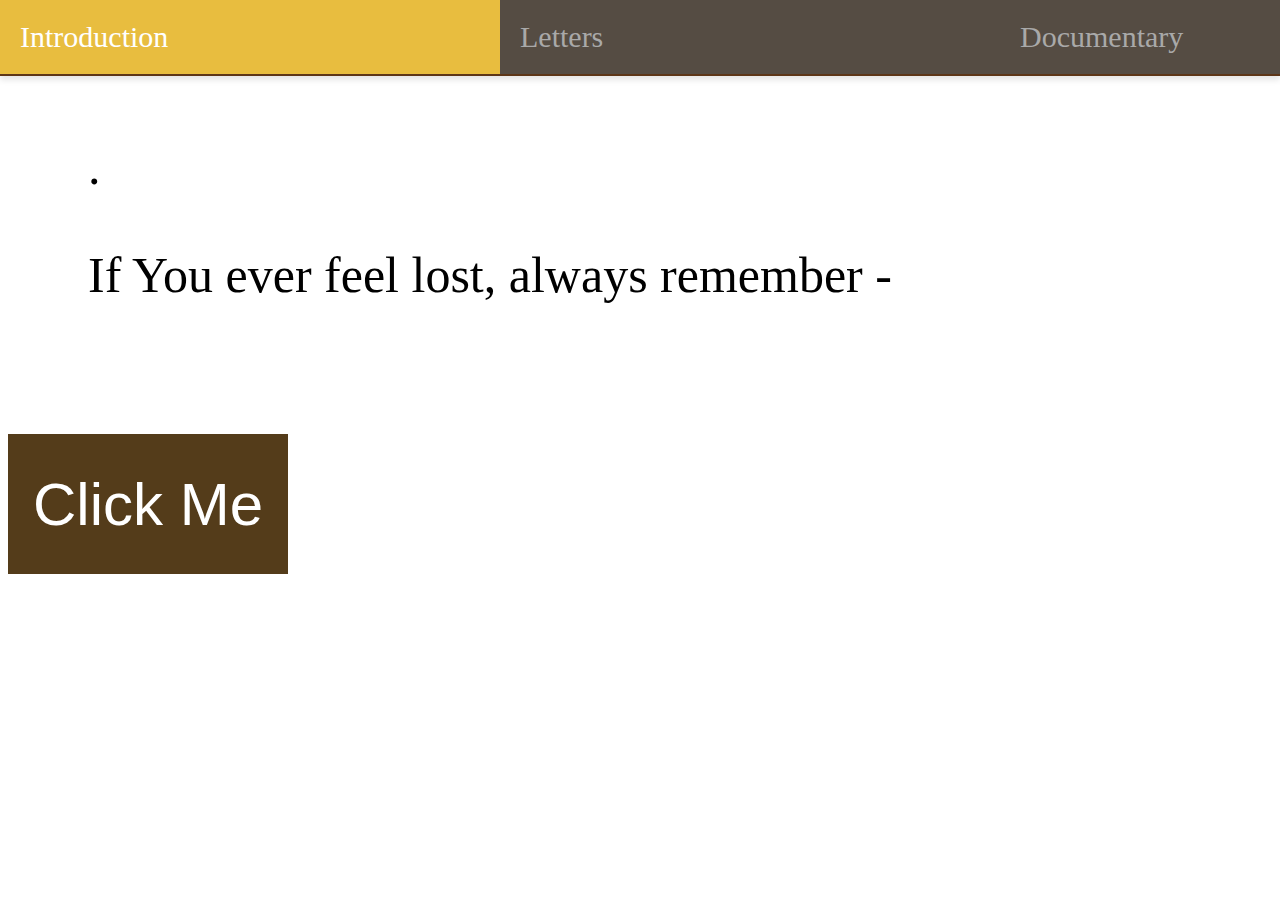
==== contact.html @ 0174c422 "Add files via upload" ====
<!DOCTYPE html>
<html>
    <head>
        <title> Yep </title>
        <link rel="stylesheet" href="contact.css">
    </head>
    <body>
      <nav class="vintage-taskbar">
        <div style="
        display: grid;
        grid-template-columns:500px 500px 500px 500px;">
            <div><a href="index.html">Introduction</a></div>
            <div><a href="letters.html">Letters</a></div>
            <div><a href="timeline.html">Documentary</a></div>
            <div><a href="contact.html">Contact Us</a></div>
        </div>
      </nav>    
      <div class="a">
            <div class="a">
            <p> . </p>
            <p>If You ever feel lost, always remember -</p>
        </div>
      </div>
          <div class="container">
        <button class="button" onclick="showImage()">Click Me</button>
        <img id="image" src="image.jpeg" alt="Image" style="display: none;">
    </div>
    <script src="contact.js"></script>
    </body> 
    </html>
---- contact.css ----
.vintage-taskbar {
    background-color: #472e0f;
    box-shadow: 0 4px 6px rgba(0, 0, 0, 0.1);
    border-bottom: 2px solid rgb(93, 54, 24);
    width: 100%;
    position: fixed;
    top: 0;
    left: 0;
    z-index: 1000;
    margin: 0;
    padding: 0;
  }
  
  .vintage-taskbar div {
    display: inline-block;
    width: 100%;
  }
  
  .vintage-taskbar a {
    color: darkgray; /* This sets the text color to dark gray */
    background-color:rgb(85, 76, 67);
    padding: 20px 20px;
    font-size: 30px;
    transition: color 0.3s ease, background-color 0.3s ease;
    font-family:'Times New Roman', Times, serif;
    text-decoration: none; /* Removes the underline */
    display: inline-block;
    text-align: left;
    width: 100%; /* Ensures links take up the full width of the grid cell */
  }
  
  .vintage-taskbar a:hover {
    color: #fff;
    background-color: #E8BD3F;
  }
  
  .vintage-taskbar a:active {
    background-color: rgb(67, 48, 27);
    color: #4A4A4A;
  } 
  
.a{
    padding: 40px;
    font-size: 50px;
}

.button{
    background-color: rgb(84, 60, 26);
    color:white;
    border: none;
    width: 100px;
    cursor: pointer;
    width: 280px;
    height: 140px;
    font-size:60px;
    margin-right: 10px;
}
.container {
    display: flex;
    align-items: center;
    gap: 200px;
}

#image {
    width: 700px; /* Adjust size as needed */
    height: auto;
}
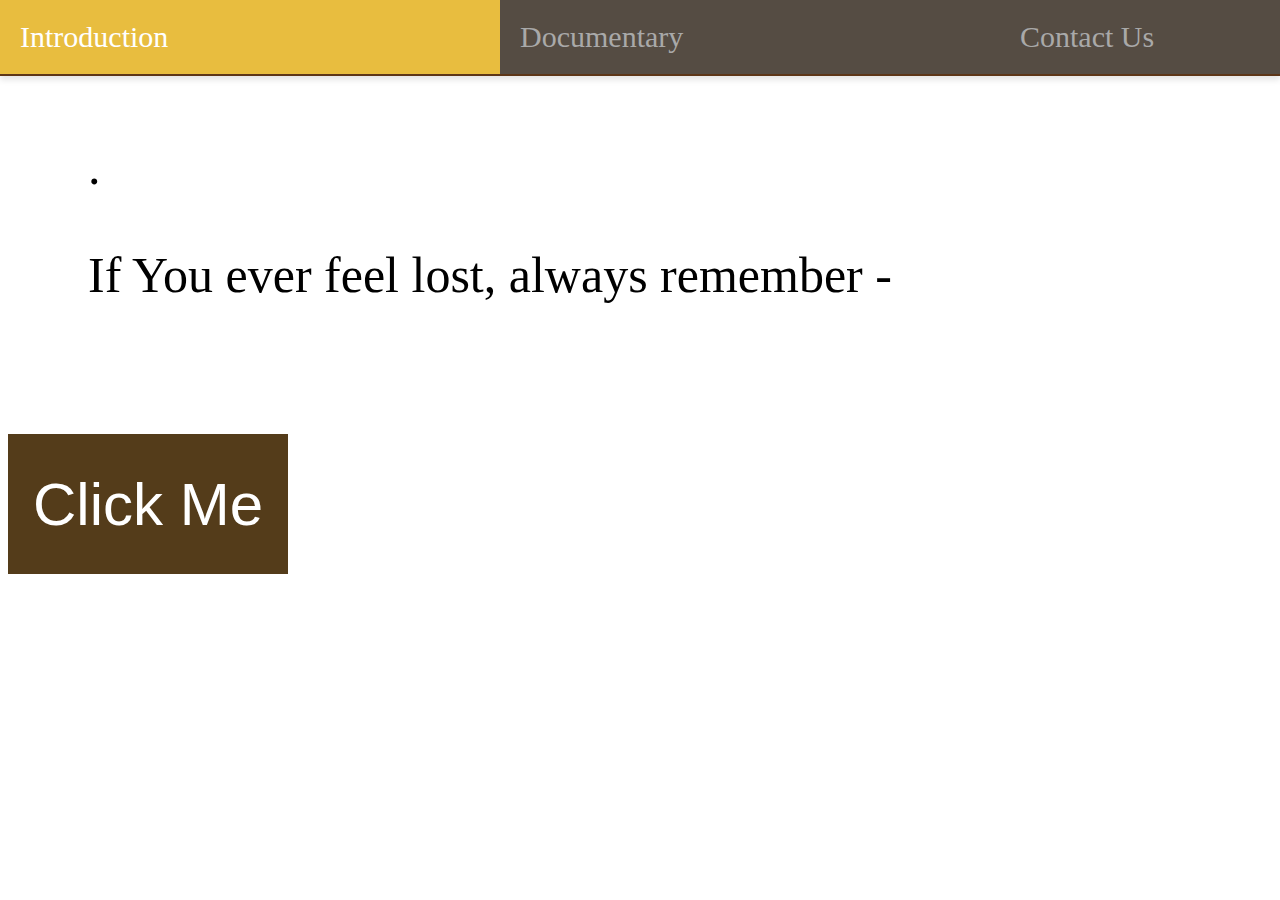
==== commit 8fd8b642: "Update contact.html" ====
--- a/contact.html
+++ b/contact.html
@@ -10,9 +10,10 @@
         display: grid;
         grid-template-columns:500px 500px 500px 500px;">
             <div><a href="index.html">Introduction</a></div>
-            <div><a href="letters.html">Letters</a></div>
             <div><a href="timeline.html">Documentary</a></div>
             <div><a href="contact.html">Contact Us</a></div>
+            <div><a href="letters.html">Letters</a></div>
+
         </div>
       </nav>    
       <div class="a">
@@ -27,4 +28,4 @@
     </div>
     <script src="contact.js"></script>
     </body> 
-    </html>+    </html>
